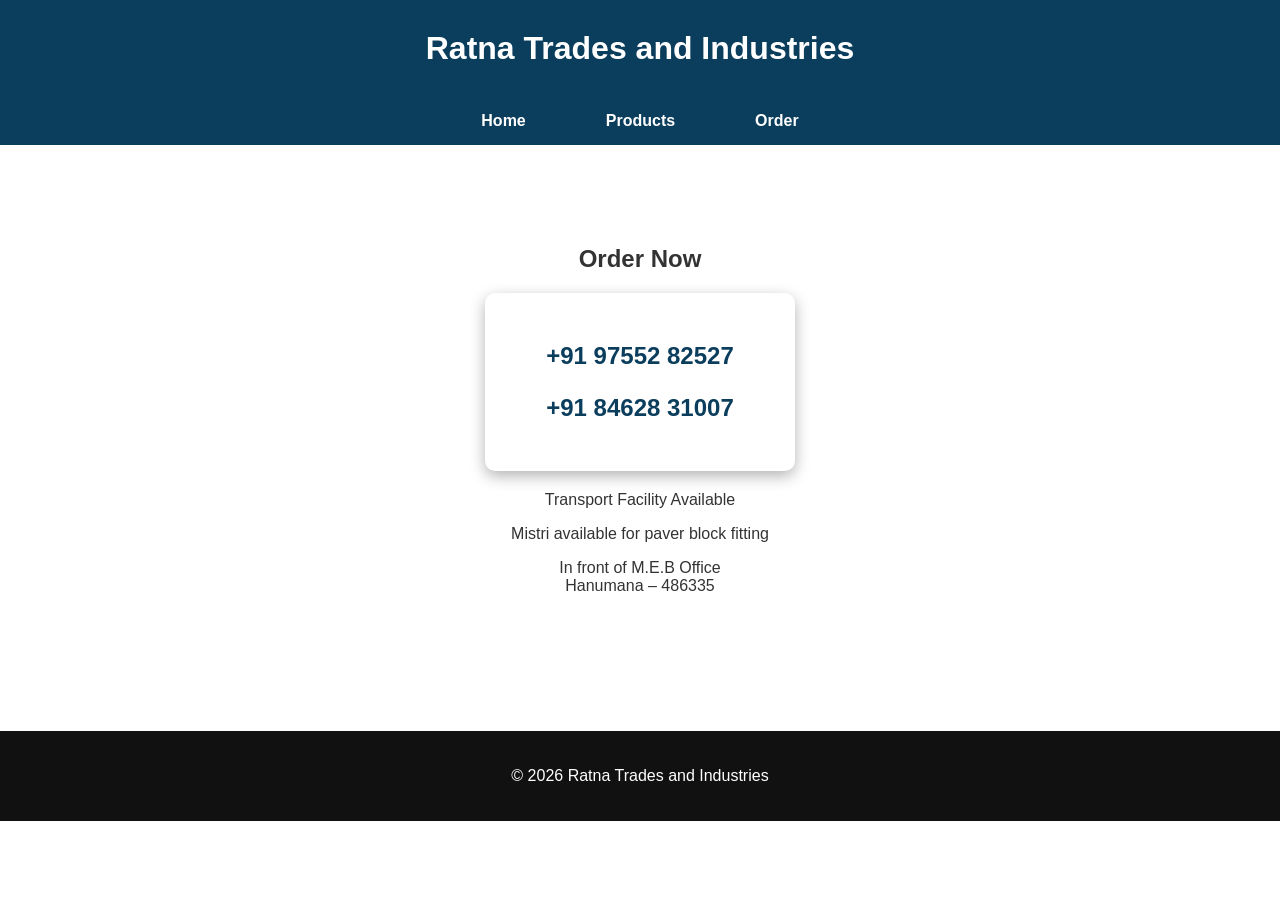
==== order.html @ 84ce7734 "Add files via upload" ====
<!DOCTYPE html>
<html lang="en">
<head>
<meta charset="UTF-8">
<meta name="viewport" content="width=device-width, initial-scale=1.0">
<title>Order - Ratna Trades and Industries</title>
<link rel="stylesheet" href="style.css">
</head>
<body>

<!-- HEADER -->
<header>
  <div class="logo-container">
    <h1 class="logo">Ratna Trades and Industries</h1>
  </div>

  <nav class="nav-bar">
    <ul class="nav-links">
      <li><a href="index.html">Home</a></li>
      <li><a href="products.html">Products</a></li>
      <li><a href="order.html">Order</a></li>
    </ul>
  </nav>
</header>

<!-- ORDER SECTION -->
<section class="order">
  <h1>Order Now</h1>

  <div class="phone-box">
    <p>+91 97552 82527</p>
    <p>+91 84628 31007</p>
  </div>

  <p>Transport Facility Available</p>
  <p>Mistri available for paver block fitting</p>
  <p>In front of M.E.B Office<br>Hanumana – 486335</p>
</section>

<!-- FOOTER -->
<footer>
  <p>© 2026 Ratna Trades and Industries</p>
</footer>

</body>
</html>
---- style.css ----
/* GENERAL */
body {
  margin: 0;
  font-family: Arial, sans-serif;
  background: white;
  color: #333;
}

/* LOGO */
.logo-container {
  text-align: center;
  background: #0b3d5c;
  padding: 30px 0;
}

.logo-container .logo {
  color: white;
  font-size: 32px;
  margin: 0;
}

/* NAV BAR */
.nav-bar {
  width: 100%;
  background: #0b3d5c;
  overflow-x: auto;
  white-space: nowrap;
}

.nav-links {
  display: flex;
  justify-content: center;
  list-style: none;
  margin: 0;
  padding: 0;
}

.nav-links li {
  display: inline-block;
  margin: 0 20px;
}

.nav-links a {
  text-decoration: none;
  color: white;
  font-weight: bold;
  padding: 15px 20px;
  display: inline-block;
  transition: 0.3s;
}

.nav-links a:hover {
  background: #ff7a18;
  border-radius: 5px;
}

/* HERO SECTION (Homepage only) */
.hero {
  background: #0b3d5c;
  color: white;
  padding: 80px 20px;
  text-align: center;
  border-radius: 8px;
  margin: 40px auto;
  max-width: 1200px;
}

.hero h2 {
  font-size: 32px;
  margin-bottom: 20px;
}

.hero p {
  font-size: 18px;
  margin-bottom: 30px;
}

.hero .nav-btn {
  background: #ff7a18;
  color: white;
  padding: 12px 25px;
  border-radius: 5px;
  text-decoration: none;
  font-weight: bold;
  margin: 5px;
}

.highlights {
  display: flex;
  justify-content: center;
  gap: 30px;
  margin: 40px 0;
  flex-wrap: wrap;
}

.highlight {
  background: #f5f5f5;
  padding: 30px 20px;
  border-radius: 8px;
  text-align: center;
  width: 250px;
  box-shadow: 0 4px 10px rgba(0, 0, 0, 0.1);
}

.highlight h3 {
  color: #0b3d5c;
  margin-bottom: 10px;
}

.highlight p {
  font-size: 16px;
}

/* ABOUT / HOME SECTION */
.home {
  padding: 60px 20px;
  text-align: center;
}

.home h1 {
  color: #0b3d5c;
}

/* PRODUCTS PAGE */
.products {
  padding: 60px 20px;
  text-align: center;
}

.product-grid {
  display: grid;
  grid-template-columns: repeat(auto-fit, minmax(180px, 1fr));
  gap: 25px;
  justify-items: center;
  margin-top: 40px;
}

.product-grid img {
  width: 100%;
  max-width: 180px;
  height: auto;
  border-radius: 8px;
  box-shadow: 0 4px 10px rgba(0, 0, 0, 0.2);
  display: block;
  margin: 0 auto;
}

.product-text {
  margin-top: 30px;
  font-size: 18px;
  text-align: center;
}

/* ORDER NOW BUTTON */
.order-btn-container {
  text-align: center;
  margin-top: 40px;
}

.order-btn-container .nav-btn {
  display: inline-block;
  text-decoration: none;
  font-weight: bold;
  padding: 12px 25px;
  border-radius: 5px;
  background: #ff7a18;
  color: white;
  transition: 0.3s;
}

.order-btn-container .nav-btn:hover {
  background: #e66e12;
}

/* ORDER PAGE */
.order {
  padding: 80px 20px;
  text-align: center;
}

.phone-box {
  background: white;
  color: #0b3d5c;
  padding: 25px;
  margin: 20px auto;
  font-size: 24px;
  font-weight: bold;
  width: 260px;
  border-radius: 10px;
  box-shadow: 0 5px 15px rgba(0, 0, 0, 0.3);
  text-align: center;
}

/* FOOTER */
footer {
  text-align: center;
  padding: 20px;
  background: #111;
  color: white;
  margin-top: 40px;
}

/* MOBILE RESPONSIVENESS */
@media (max-width:600px) {
  .nav-links {
    flex-wrap: nowrap;
  }

  .product-grid {
    grid-template-columns: repeat(auto-fit, minmax(120px, 1fr));
    gap: 15px;
  }

  .product-grid img {
    max-width: 150px;
  }

  .phone-box {
    width: 200px;
    font-size: 20px;
  }

  .hero .nav-btn,
  .order-btn-container .nav-btn {
    padding: 10px 20px;
  }
}
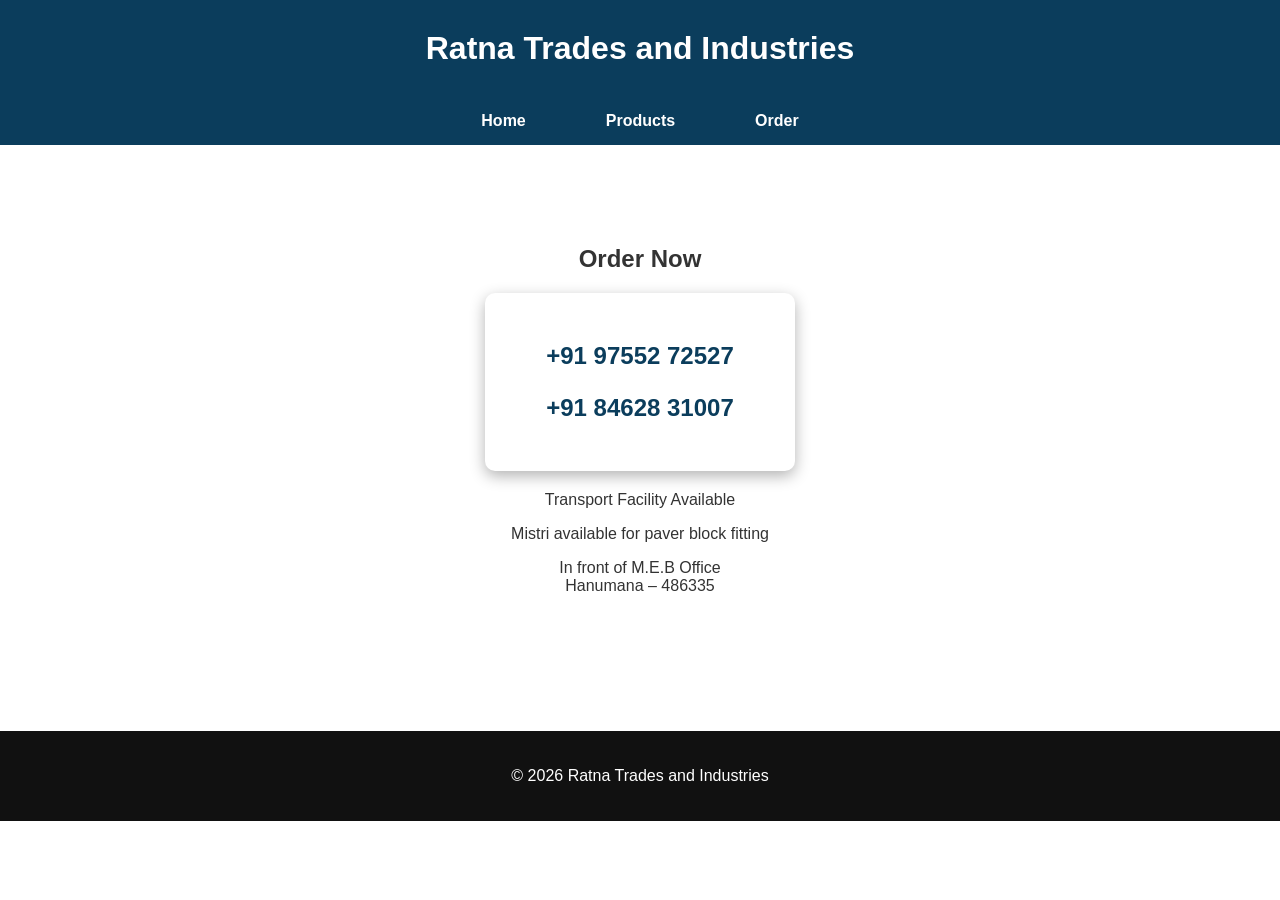
==== commit b1a342f6: "Update order.html" ====
--- a/order.html
+++ b/order.html
@@ -1,6 +1,9 @@
 <!DOCTYPE html>
 <html lang="en">
 <head>
+<meta name="description" content="Ratna Trades and Industries manufactures high-quality Fly Ash Bricks and Paver Blocks in multiple designs, colors, and strengths including M30, M35, and M40. Located in Hanumana.">
+<meta name="keywords" content="Fly Ash Bricks, Paver Blocks, M30 bricks, M35 bricks, M40 bricks, construction materials, Hanumana bricks, Ratna Trades">
+<meta name="author" content="Ratna Trades and Industries">  
 <meta charset="UTF-8">
 <meta name="viewport" content="width=device-width, initial-scale=1.0">
 <title>Order - Ratna Trades and Industries</title>
@@ -28,7 +31,7 @@
   <h1>Order Now</h1>
 
   <div class="phone-box">
-    <p>+91 97552 82527</p>
+    <p>+91 97552 72527</p>
     <p>+91 84628 31007</p>
   </div>
 
@@ -43,4 +46,4 @@
 </footer>
 
 </body>
-</html>+</html>
